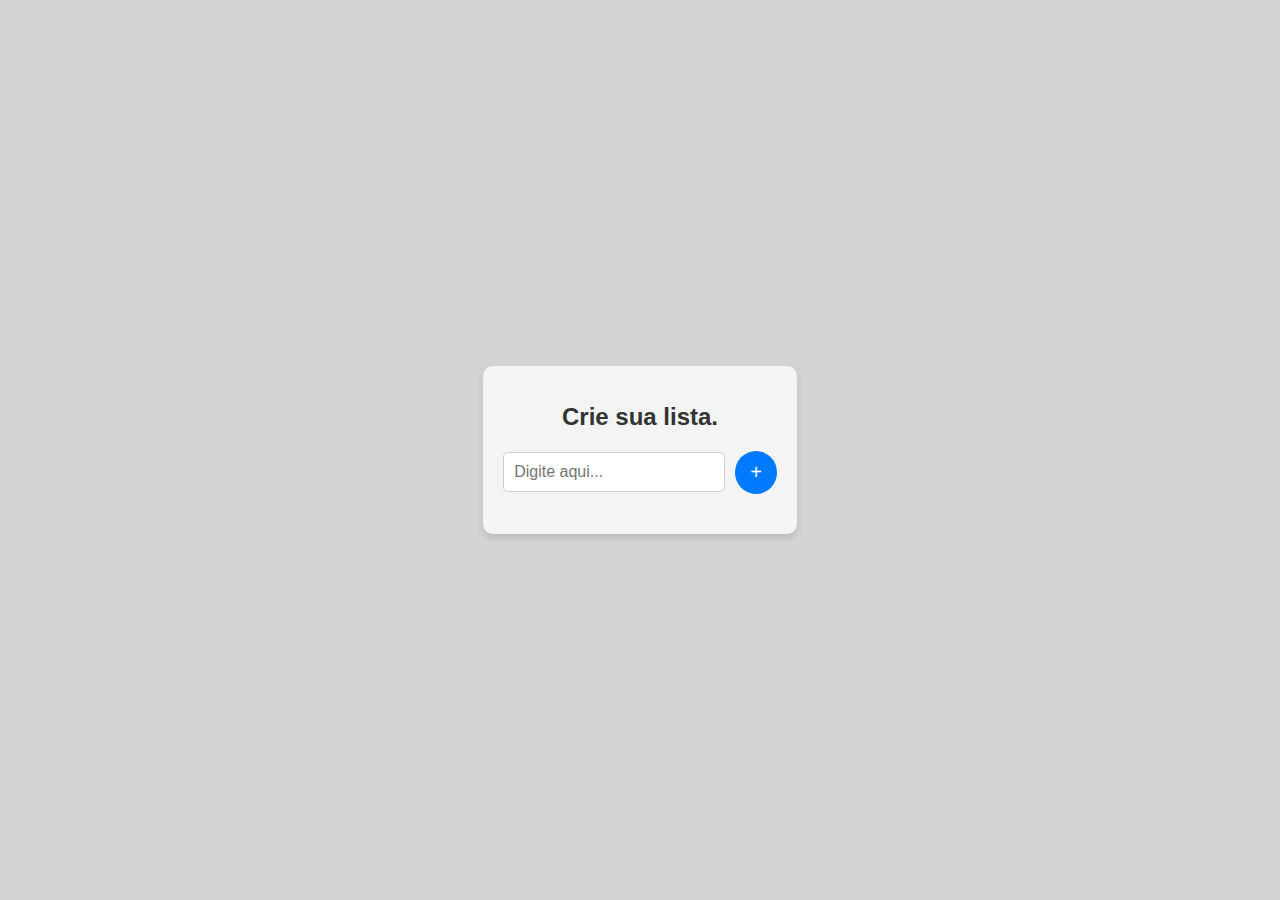
==== To-do-list-main/index.html @ a28c27de "Making some adjustments to add a localStorage feature." ====
<!DOCTYPE html>
<html lang="PT-BR>
<head>
    <meta charset="UTF-8">
    <meta name="viewport" content="width=device-width, initial-scale=1.0">
</head>
<body>
    <!DOCTYPE html>
<html lang="pt-BR">
<head>
  <meta charset="UTF-8">
  <meta name="viewport" content="width=device-width, initial-scale=1.0">
  <title>Criar Lista</title>
  <link rel="stylesheet" href="css/styles.css">
</head>
<body>
  <div class="container">
    <h1>Crie sua lista.</h1>
    <div class="input-group">
      <input id="NameTask" type="text" placeholder="Digite aqui..." />
      <button id="button" class="add-button">+</button>
    </div>
    <div id="containerIdTasks" class="StyleContainerTasks">
      <div id="Top1"></div>
      <div id="tasksBackCheck" class="StyleContainerTasksCheck">
      </div>
    </div>

    <!-- <div class="feedback">
      <input type="checkbox" id="feedback-checkbox"/>
      <label for="feedback-checkbox">Ask for new feedback</label>
    <button class="delete-button">🗑️</button> -->
</div>
  </div>
  <script src="ToDo.js"></script>
</body>
</html>

</body>
</html>
---- To-do-list-main/css/styles.css ----
/* styles.css */
body {
    font-family: Arial, sans-serif;
    background-color: #d3d3d3;
    display: flex;
    justify-content: center;
    align-items: center;
    height: 100vh;
    margin: 0;
  }
  
  .container {
    text-align: center;
    background-color: #f4f4f4;
    padding: 20px;
    border-radius: 10px;
    box-shadow: 0 4px 6px rgba(0, 0, 0, 0.1);
  }
  .StyleContainerTasks{
   display: flex;
   flex-direction: column;

  }

  #Top1{
    display: flex;
    flex-direction: column-reverse;
  }

  .TaskStyle{
    display: flex;
    flex-direction: row;
    align-items: center;
    margin-bottom: 20px;
    
  }

  .delete-button{
    margin-bottom: 5px;
    margin-left: 30px;
    
  }

  .nameTask{
    display: flex;
    justify-content: start;
    margin-left: 45px;
    word-break: break-all;
    width: 90px;
  }

  .CheckStyle{
    margin-left: 20px;
  }

  h1 {
    font-size: 24px;
    margin-bottom: 20px;
    color: #333;
  }
  
  .input-group {
    display: flex;
    align-items: center;
    justify-content: center;
    gap: 10px;
    margin-bottom: 20px;
  }
  
  .input-group input {
    width: 200px;
    padding: 10px;
    border: 1px solid #ccc;
    border-radius: 5px;
    font-size: 16px;
  }
  
  .add-button {
    padding: 10px 15px;
    background-color: #007bff;
    color: #fff;
    border: none;
    border-radius: 50%;
    font-size: 20px;
    cursor: pointer;
  }
  
  .add-button:hover {
    background-color: #0056b3;
  }
  
  .feedback {
    display: flex;
    align-items: center;
    justify-content: center;
    gap: 10px;
    margin-bottom: 20px;
  }
  
  .feedback label {
    display: flex;
    font-size: 14px;
    color: #333;
    width: 150px;
  }
  .checkStyle{
    justify-content: start;
    align-items: start;
  }
  .nameTaskStyle{
    word-break: break-all;
  }
  .TaskDone{
    text-decoration: line-through;
    word-break: break-all;
    opacity: 0.3;
  }

.organizing{
  display: flex;
  justify-content: end;
  align-items: start ;
  
}

  .delete-button {
    padding: 10px;
    background-color: transparent;
    border: none;
    font-size: 18px;
    cursor: pointer;
    color: #ff0000;
    
  }
  
  .delete-button:hover {
    color: #b30000;
  }
  
  .StyleContainerasksCheck{
    display: flex;
    flex-direction: column-reverse;
    
  }
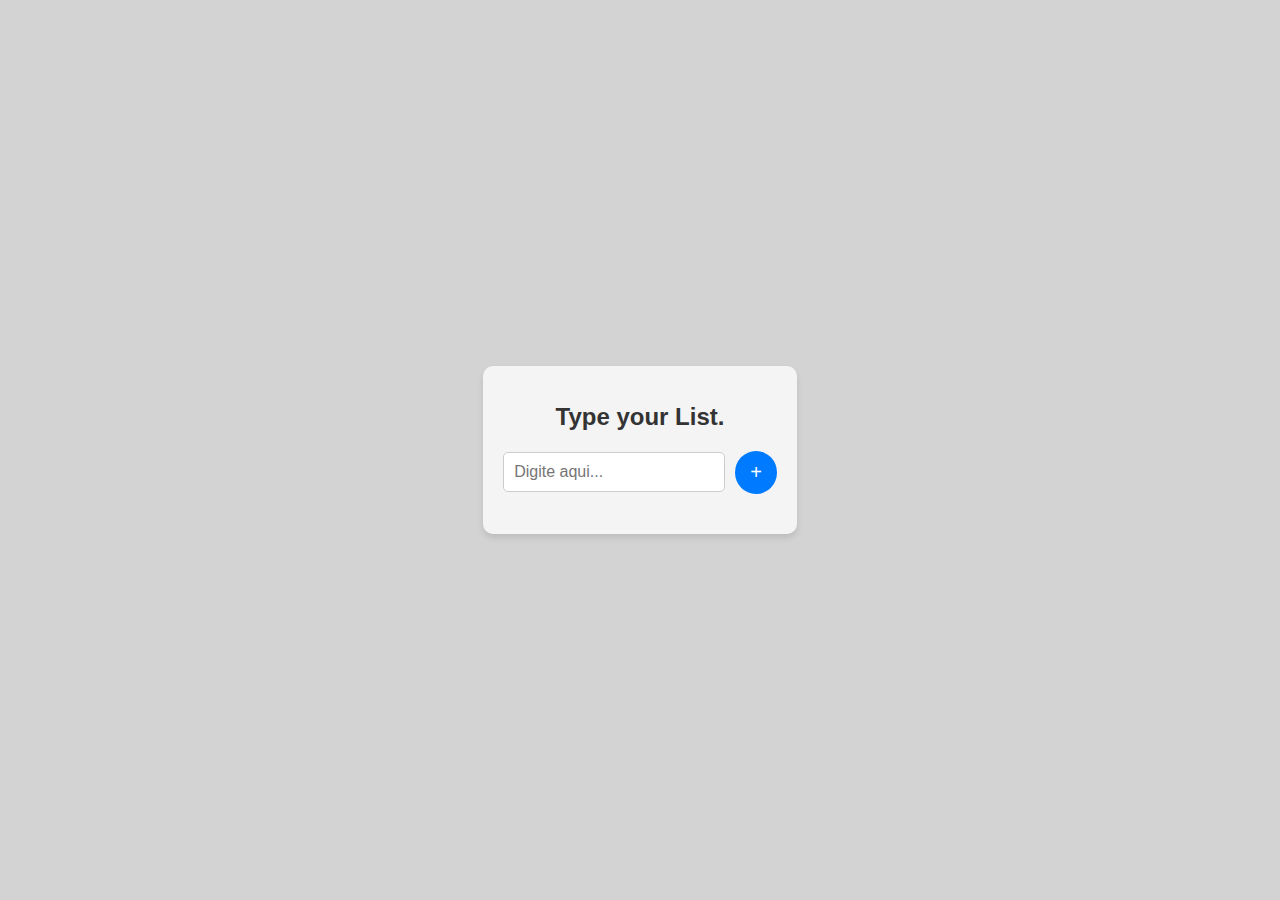
==== commit ab4450cc: "LocalStorage added" ====
--- a/To-do-list-main/index.html
+++ b/To-do-list-main/index.html
@@ -1,40 +1,27 @@
-<!DOCTYPE html>
-<html lang="PT-BR>
-<head>
-    <meta charset="UTF-8">
-    <meta name="viewport" content="width=device-width, initial-scale=1.0">
-</head>
-<body>
-    <!DOCTYPE html>
-<html lang="pt-BR">
-<head>
-  <meta charset="UTF-8">
-  <meta name="viewport" content="width=device-width, initial-scale=1.0">
-  <title>Criar Lista</title>
-  <link rel="stylesheet" href="css/styles.css">
-</head>
-<body>
+  <!DOCTYPE html>
+  <html lang="PT-BR">
+  <head>
+      <meta charset="UTF-8">
+      <meta name="viewport" content="width=device-width, initial-scale=1.0">
+  </head>
+  <body>
+    <title>Criar Lista</title>
+    <link rel="stylesheet" href="css/styles.css">
+  </head>
+  <body>
+  
   <div class="container">
-    <h1>Crie sua lista.</h1>
-    <div class="input-group">
-      <input id="NameTask" type="text" placeholder="Digite aqui..." />
-      <button id="button" class="add-button">+</button>
+      <h1>Type your List.</h1>
+
+      <div class="input-bar">
+        <input id="NameTask" type="text" placeholder="Digite aqui..." />
+        <button id="button" class="add-button">+</button>
+      </div>
+      <div id="ScrollTasks" class="ScrollStyleContainerTasks">
+        <div id="TasksContainerId" class="TasksContainer"></div>
     </div>
-    <div id="containerIdTasks" class="StyleContainerTasks">
-      <div id="Top1"></div>
-      <div id="tasksBackCheck" class="StyleContainerTasksCheck">
-      </div>
-    </div>
+  </div>
+    <script src="ToDo.js"></script>
 
-    <!-- <div class="feedback">
-      <input type="checkbox" id="feedback-checkbox"/>
-      <label for="feedback-checkbox">Ask for new feedback</label>
-    <button class="delete-button">🗑️</button> -->
-</div>
-  </div>
-  <script src="ToDo.js"></script>
-</body>
-</html>
-
-</body>
-</html>+  </body>
+  </html>--- a/To-do-list-main/css/styles.css
+++ b/To-do-list-main/css/styles.css
@@ -8,6 +8,15 @@
     height: 100vh;
     margin: 0;
   }
+
+  /* title  */
+  h1 {
+    font-size: 24px;
+    margin-bottom: 20px;
+    color: #333;
+  }
+
+  /* MenuTask  */
   
   .container {
     text-align: center;
@@ -16,50 +25,10 @@
     border-radius: 10px;
     box-shadow: 0 4px 6px rgba(0, 0, 0, 0.1);
   }
-  .StyleContainerTasks{
-   display: flex;
-   flex-direction: column;
-
-  }
-
-  #Top1{
-    display: flex;
-    flex-direction: column-reverse;
-  }
-
-  .TaskStyle{
-    display: flex;
-    flex-direction: row;
-    align-items: center;
-    margin-bottom: 20px;
-    
-  }
-
-  .delete-button{
-    margin-bottom: 5px;
-    margin-left: 30px;
-    
-  }
-
-  .nameTask{
-    display: flex;
-    justify-content: start;
-    margin-left: 45px;
-    word-break: break-all;
-    width: 90px;
-  }
-
-  .CheckStyle{
-    margin-left: 20px;
-  }
-
-  h1 {
-    font-size: 24px;
-    margin-bottom: 20px;
-    color: #333;
-  }
   
-  .input-group {
+  /*task bar */
+  
+  .input-bar {
     display: flex;
     align-items: center;
     justify-content: center;
@@ -67,7 +36,7 @@
     margin-bottom: 20px;
   }
   
-  .input-group input {
+  .input-bar input {
     width: 200px;
     padding: 10px;
     border: 1px solid #ccc;
@@ -76,20 +45,66 @@
   }
   
   .add-button {
-    padding: 10px 15px;
-    background-color: #007bff;
-    color: #fff;
-    border: none;
-    border-radius: 50%;
-    font-size: 20px;
-    cursor: pointer;
+  padding: 10px 15px;
+  background-color: #007bff;
+  color: #fff;
+  border: none;
+  border-radius: 50%;
+  font-size: 20px;
+  cursor: pointer;
+}
+
+.add-button:hover {
+  background-color: #0056b3;
+}
+
+/* srcoll tasks */
+.ScrollStyleContainerTasks{
+  display: flex;
+  flex-direction: column;
+  
+}
+/*TaskContainerStyle*/
+  .TasksContainer{
+    display: flex;
+    flex-direction: column-reverse;
+    
+  
+  }
+
+
+  /* style of task settled by javascrip */
+  .TaskStyle{
+    display: flex;
+    flex-direction: row;
+    align-items: center;
+    margin-bottom: 25px;
+  }
+
+
+  .nameTask{
+    display: flex;
+    text-align: start;
+    margin-left: 25px;
+    word-break: break-all;
+    width: 150px;
+  }
+
+  .CheckStyle{
+    margin-left: 20px;
+  }
+
+  .nameTaskStyle{
+    word-break: break-all;
+  }
+  .TaskDone{
+    text-decoration: line-through;
+    word-break: break-all;
+    opacity: 0.3;
   }
   
-  .add-button:hover {
-    background-color: #0056b3;
-  }
   
-  .feedback {
+  /* .feedback {
     display: flex;
     align-items: center;
     justify-content: center;
@@ -102,43 +117,28 @@
     font-size: 14px;
     color: #333;
     width: 150px;
-  }
-  .checkStyle{
+  } */
+   
+  /* .checkStyle{
     justify-content: start;
     align-items: start;
-  }
-  .nameTaskStyle{
-    word-break: break-all;
-  }
-  .TaskDone{
-    text-decoration: line-through;
-    word-break: break-all;
-    opacity: 0.3;
-  }
+  } */
+   
 
-.organizing{
+/* .organizing{
   display: flex;
   justify-content: end;
   align-items: start ;
   
-}
-
-  .delete-button {
-    padding: 10px;
-    background-color: transparent;
-    border: none;
-    font-size: 18px;
-    cursor: pointer;
-    color: #ff0000;
-    
-  }
-  
-  .delete-button:hover {
-    color: #b30000;
-  }
-  
+} */
+/*   
   .StyleContainerasksCheck{
     display: flex;
     flex-direction: column-reverse;
     
-  }+  }
+
+  .StyleContainerTasksCheck{
+    display: flex;
+    flex-direction: column-reverse;
+  } */